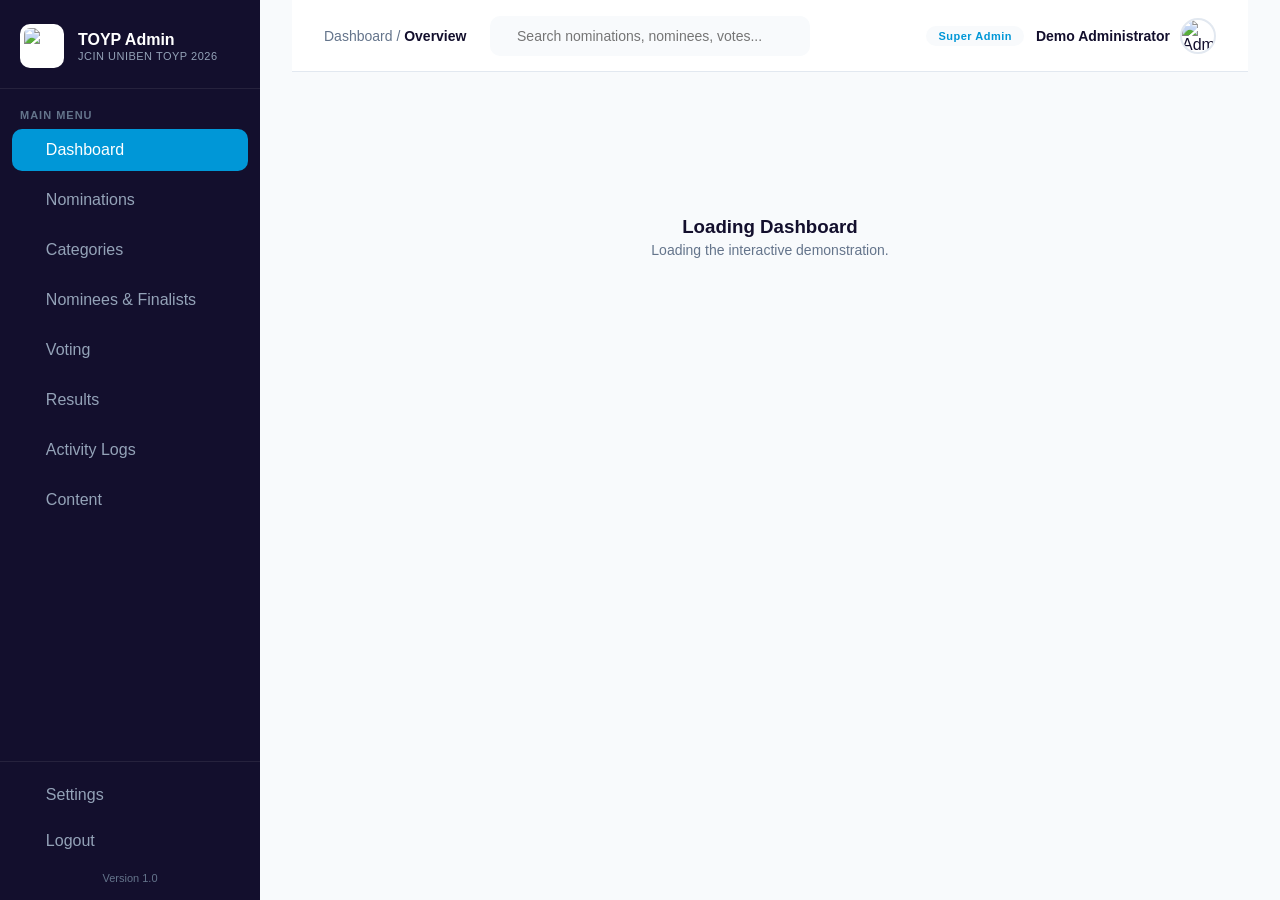
==== index.html @ ba144304 "Add preview landing page and isolated Pages workflow" ====
<!doctype html><html lang="en"><head><meta charset="utf-8"><meta name="viewport" content="width=device-width,initial-scale=1"><meta http-equiv="refresh" content="0;url=./dashboard.html"><title>JCIN UNIBEN TOYP 2026 — Preview</title></head><body><p>Opening the <a href="./dashboard.html">TOYP Dashboard Preview</a>…</p></body></html>
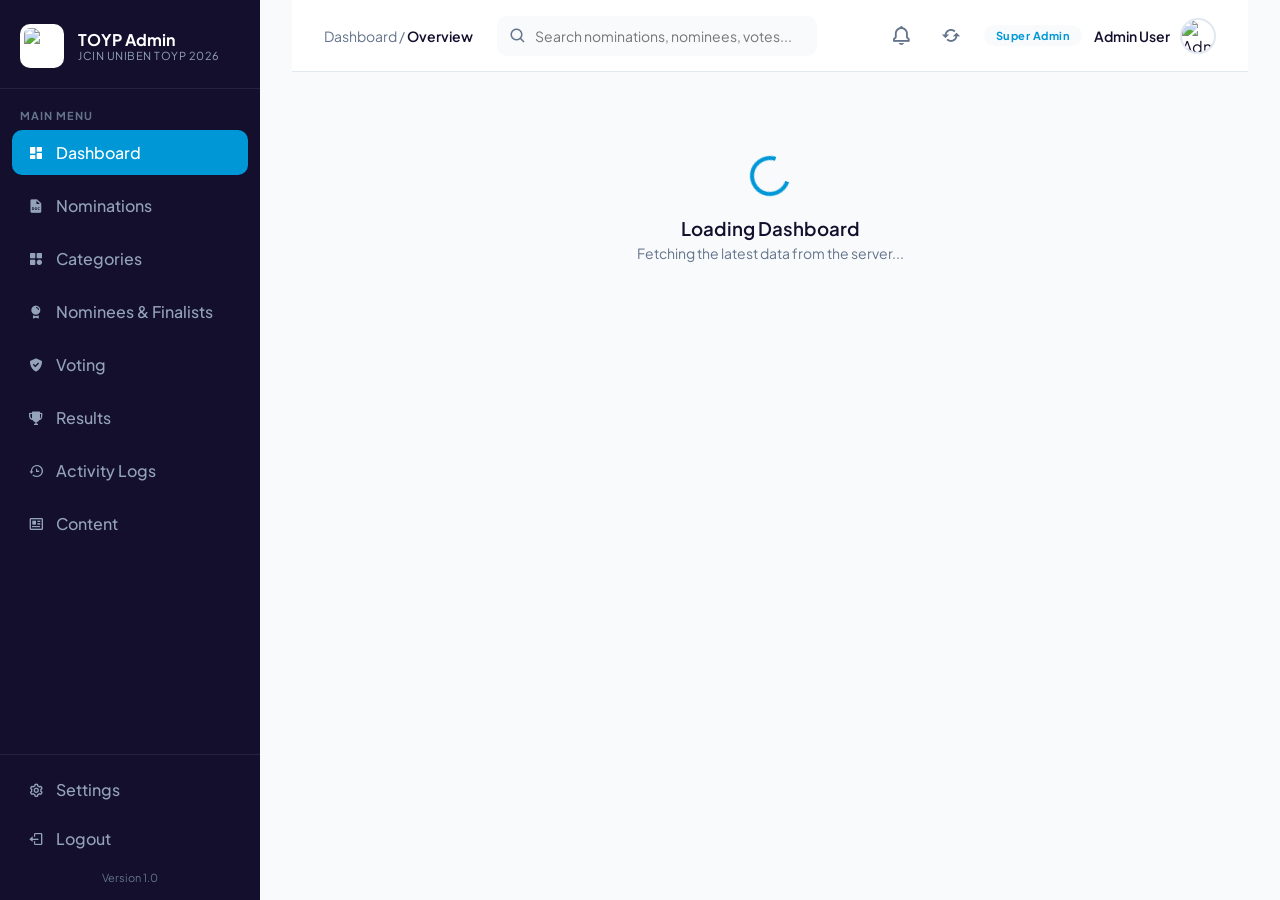
==== commit a80e12cd: "Fix preview homepage dashboard redirect" ====
--- a/index.html
+++ b/index.html
@@ -1 +1,12 @@
-<!doctype html><html lang="en"><head><meta charset="utf-8"><meta name="viewport" content="width=device-width,initial-scale=1"><meta http-equiv="refresh" content="0;url=./dashboard.html"><title>JCIN UNIBEN TOYP 2026 — Preview</title></head><body><p>Opening the <a href="./dashboard.html">TOYP Dashboard Preview</a>…</p></body></html>+<!doctype html>
+<html lang="en">
+<head>
+  <meta charset="utf-8">
+  <meta name="viewport" content="width=device-width, initial-scale=1">
+  <meta http-equiv="refresh" content="0;url=./static/dashboard.html">
+  <title>JCIN UNIBEN TOYP 2026 — Preview</title>
+</head>
+<body>
+  <p>Opening the <a href="./static/dashboard.html">TOYP Dashboard Preview</a>…</p>
+</body>
+</html>
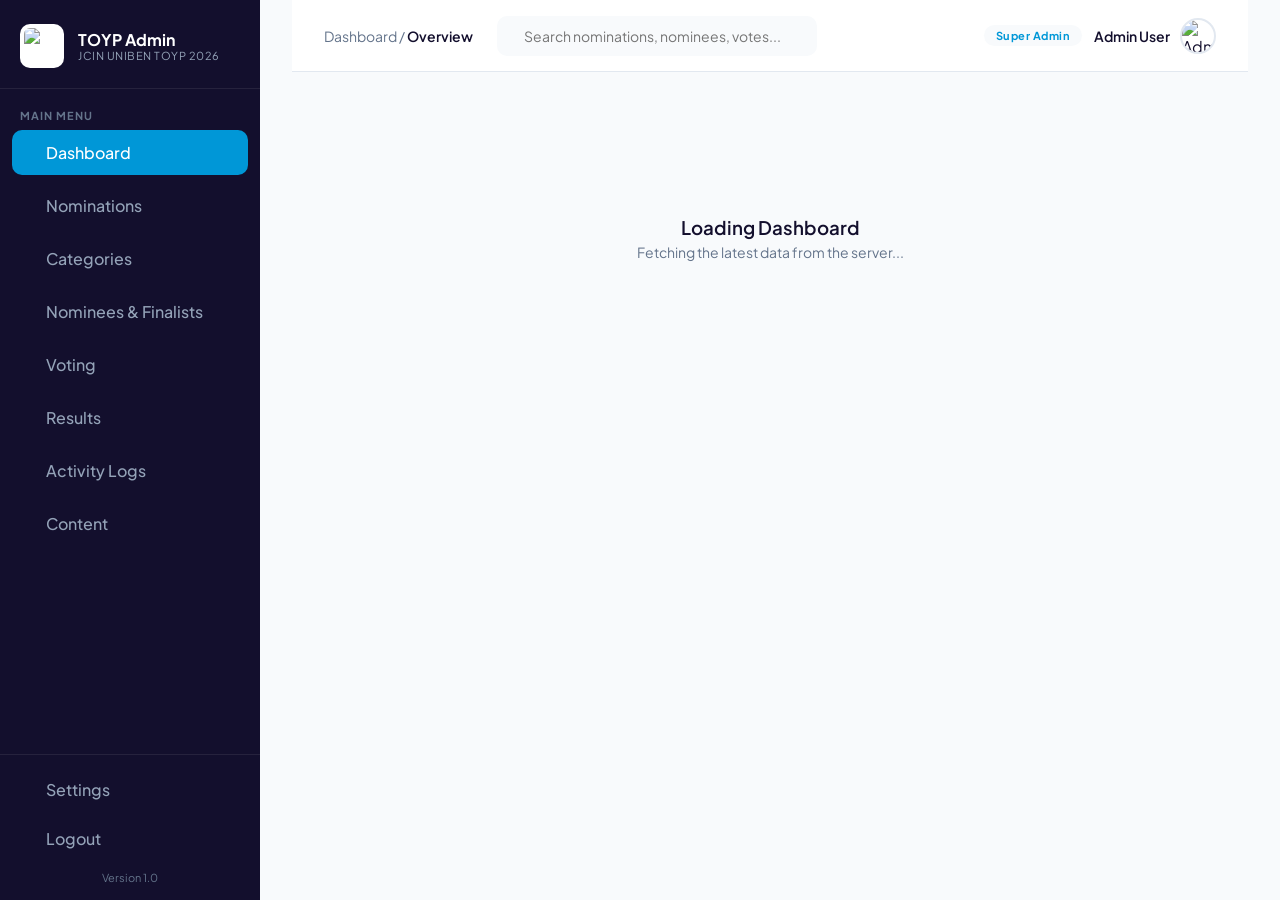
==== commit 577ae9ca: "Set preview site favicon at entry point" ====
--- a/index.html
+++ b/index.html
@@ -5,6 +5,7 @@
   <meta name="viewport" content="width=device-width, initial-scale=1">
   <meta http-equiv="refresh" content="0;url=./static/dashboard.html">
   <title>JCIN UNIBEN TOYP 2026 — Preview</title>
+  <link rel="icon" type="image/svg+xml" href="./static/favicon.svg">
 </head>
 <body>
   <p>Opening the <a href="./static/dashboard.html">TOYP Dashboard Preview</a>…</p>
